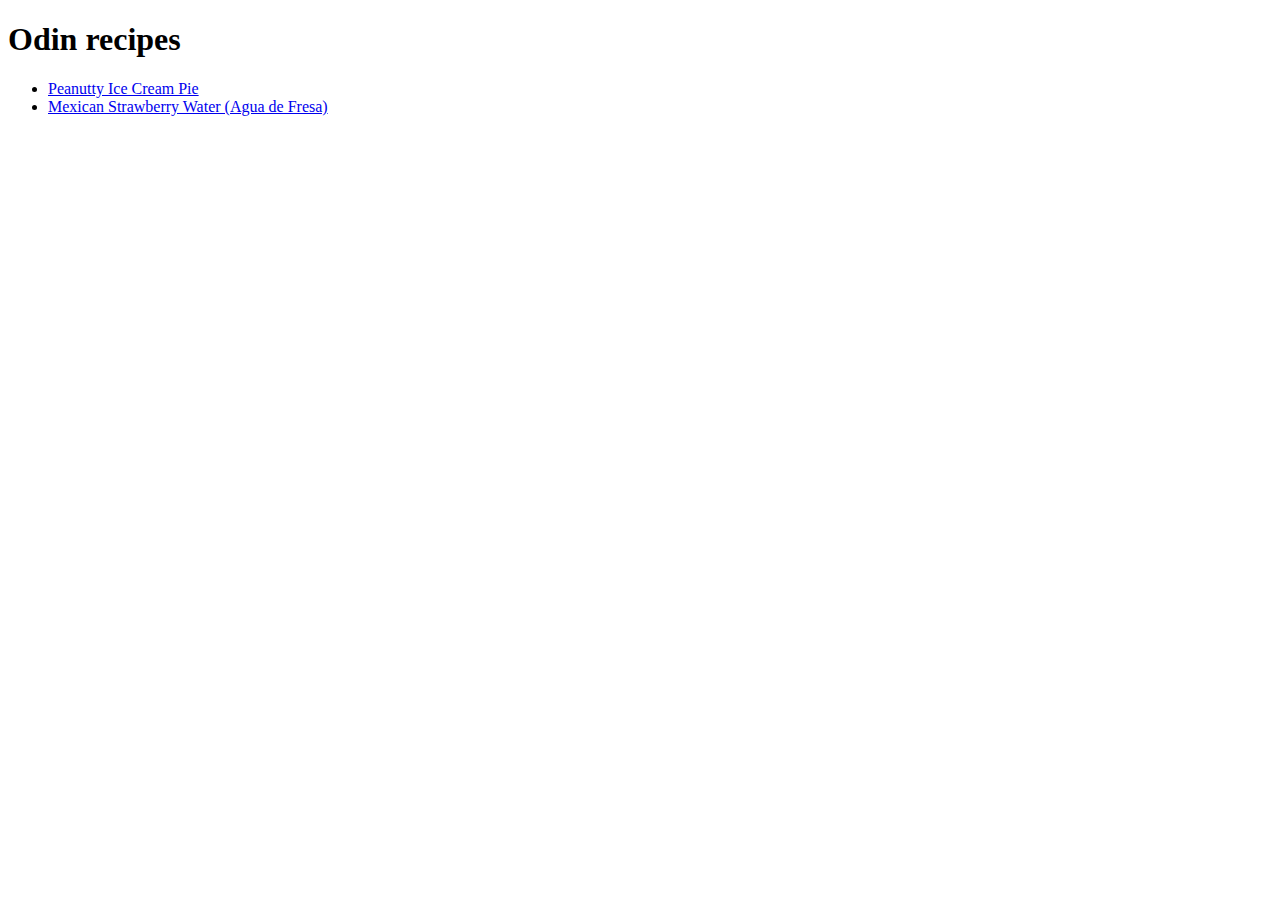
==== index.html @ 4111f08a "Create project structure and add 2 recipes" ====
<!DOCTYPE html>
<html lang="en">

<head>
    <meta charset="UTF-8">
    <title>Odin Recipes</title>
</head>

<body>
    <h1>Odin recipes</h1>
    <ul>
        <li><a href="recipes/peanutty_ice_cream_pie.html">Peanutty Ice Cream Pie</a></li>
        <li><a href="recipes/strawberry_water.html">Mexican Strawberry Water (Agua de Fresa)</a></li>
    </ul>

</body>

</html>
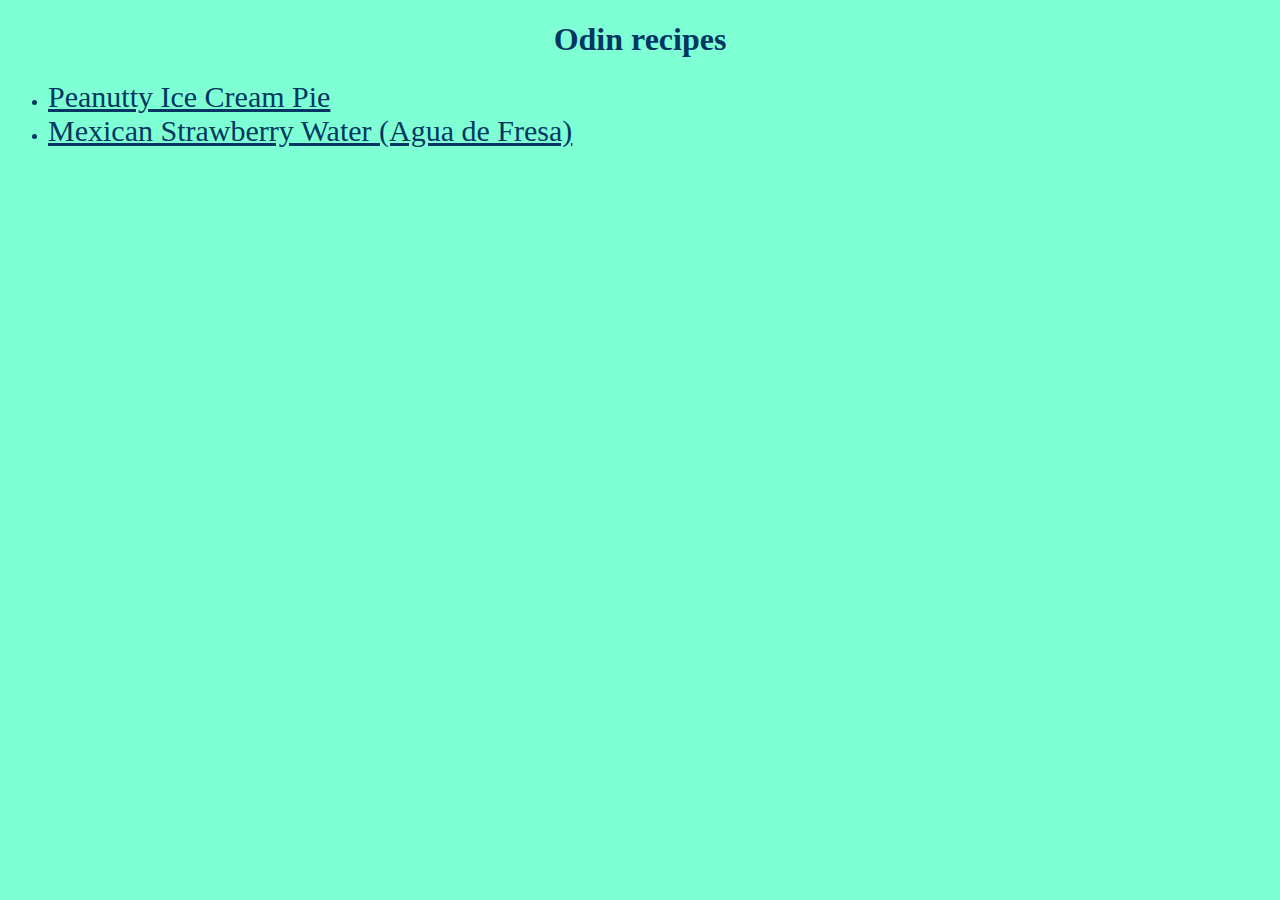
==== commit 47000221: "Add css file to add font, colors + add back to menu button" ====
--- a/index.html
+++ b/index.html
@@ -4,6 +4,7 @@
 <head>
     <meta charset="UTF-8">
     <title>Odin Recipes</title>
+    <link rel="stylesheet" href="./style.css">
 </head>
 
 <body>
--- a/style.css
+++ b/style.css
@@ -0,0 +1,23 @@
+* {
+    font-family: Copperplate;
+    color: rgb(3, 55, 97);
+    background-color: aquamarine;
+}
+
+a {
+    font-size: 30px;
+}
+img {
+    width: 300px;
+    height: auto;
+    padding-left: 40%;
+}
+h1 , h2, p{
+    text-align: center;
+}
+
+.rec_title {
+font-size: 50px;
+background-color: rgb(236, 123, 123);
+}
+
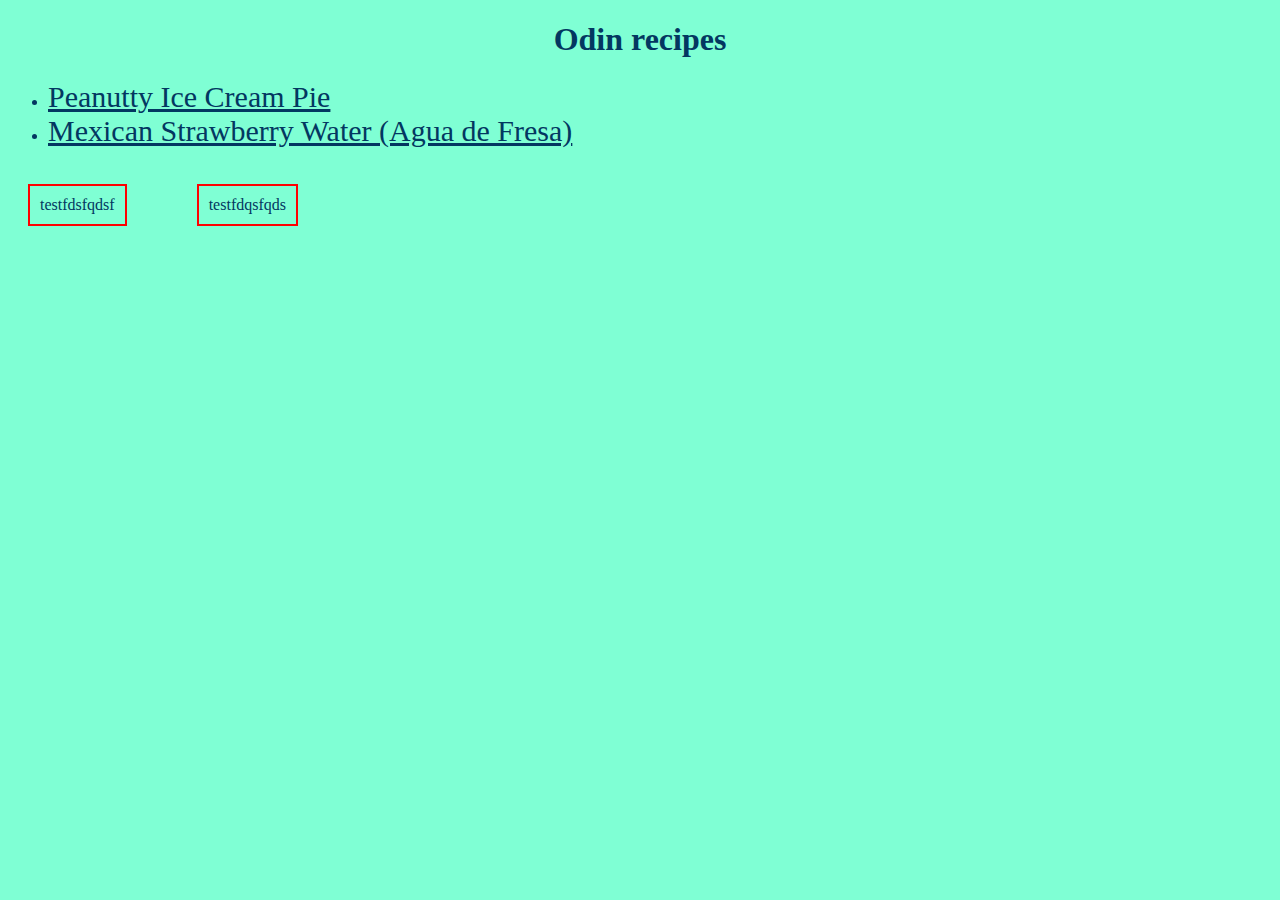
==== commit 87f01f33: "Testing padding and marging" ====
--- a/index.html
+++ b/index.html
@@ -13,6 +13,7 @@
         <li><a href="recipes/peanutty_ice_cream_pie.html">Peanutty Ice Cream Pie</a></li>
         <li><a href="recipes/strawberry_water.html">Mexican Strawberry Water (Agua de Fresa)</a></li>
     </ul>
+    <div>testfdsfqdsf</div><div>testfdqsfqds</div>
 
 </body>
 
--- a/style.css
+++ b/style.css
@@ -4,6 +4,13 @@
     background-color: aquamarine;
 }
 
+div {
+    border: 2px solid red;
+    padding: 10px;
+    margin: 20px;
+    margin-right: 50px;
+    float: left;
+}
 a {
     font-size: 30px;
 }
